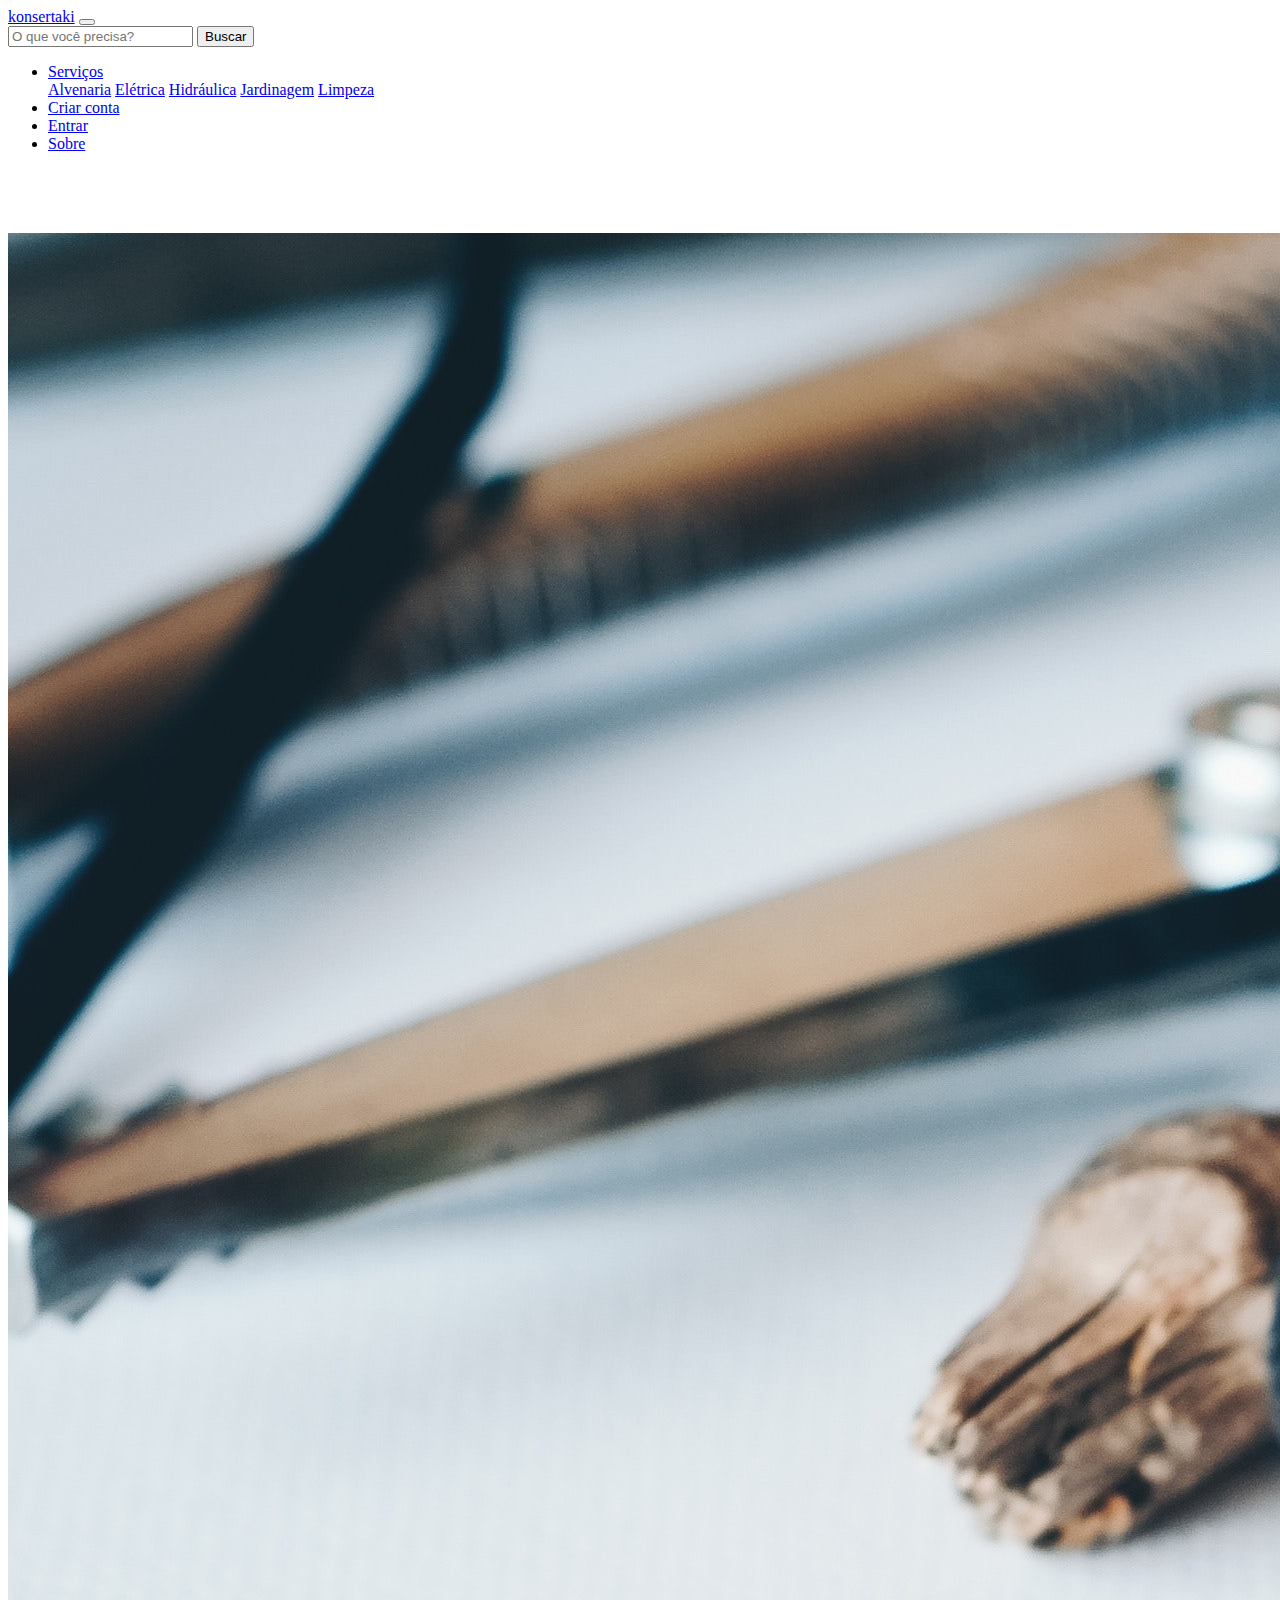
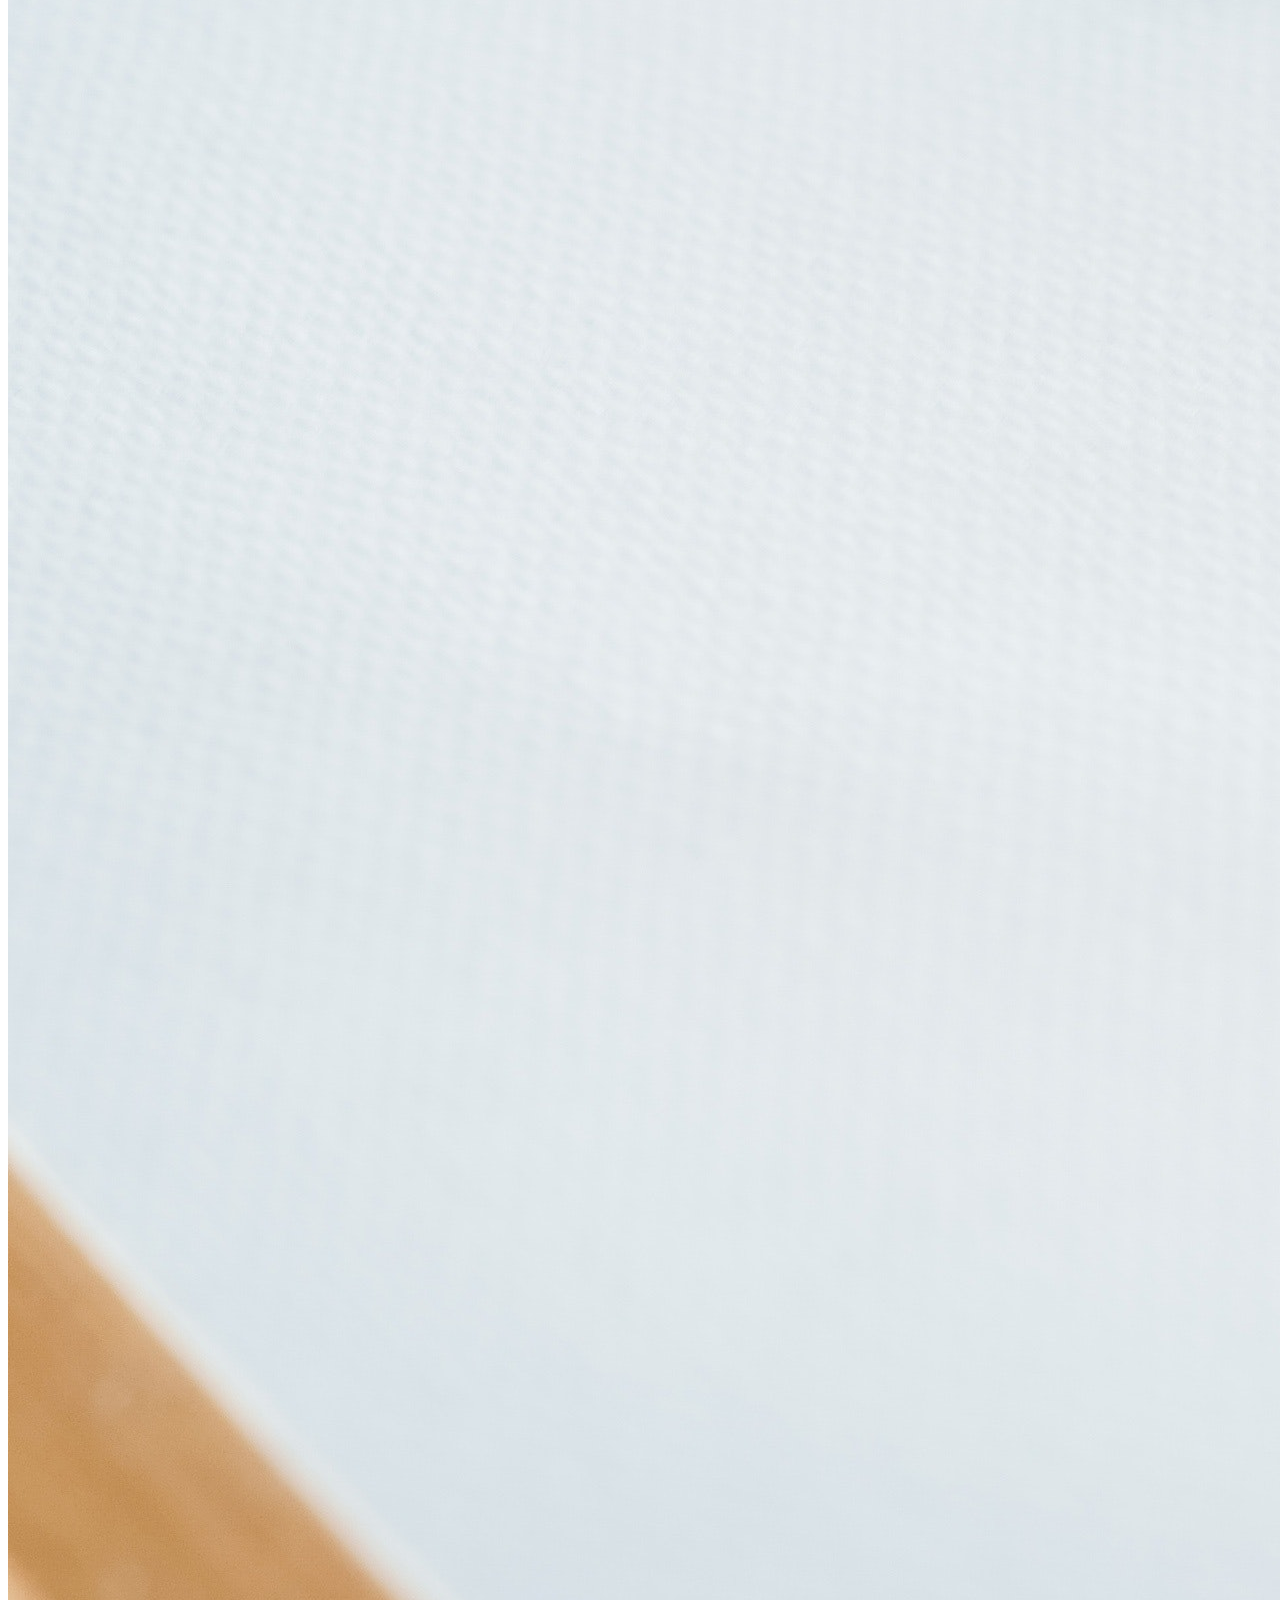
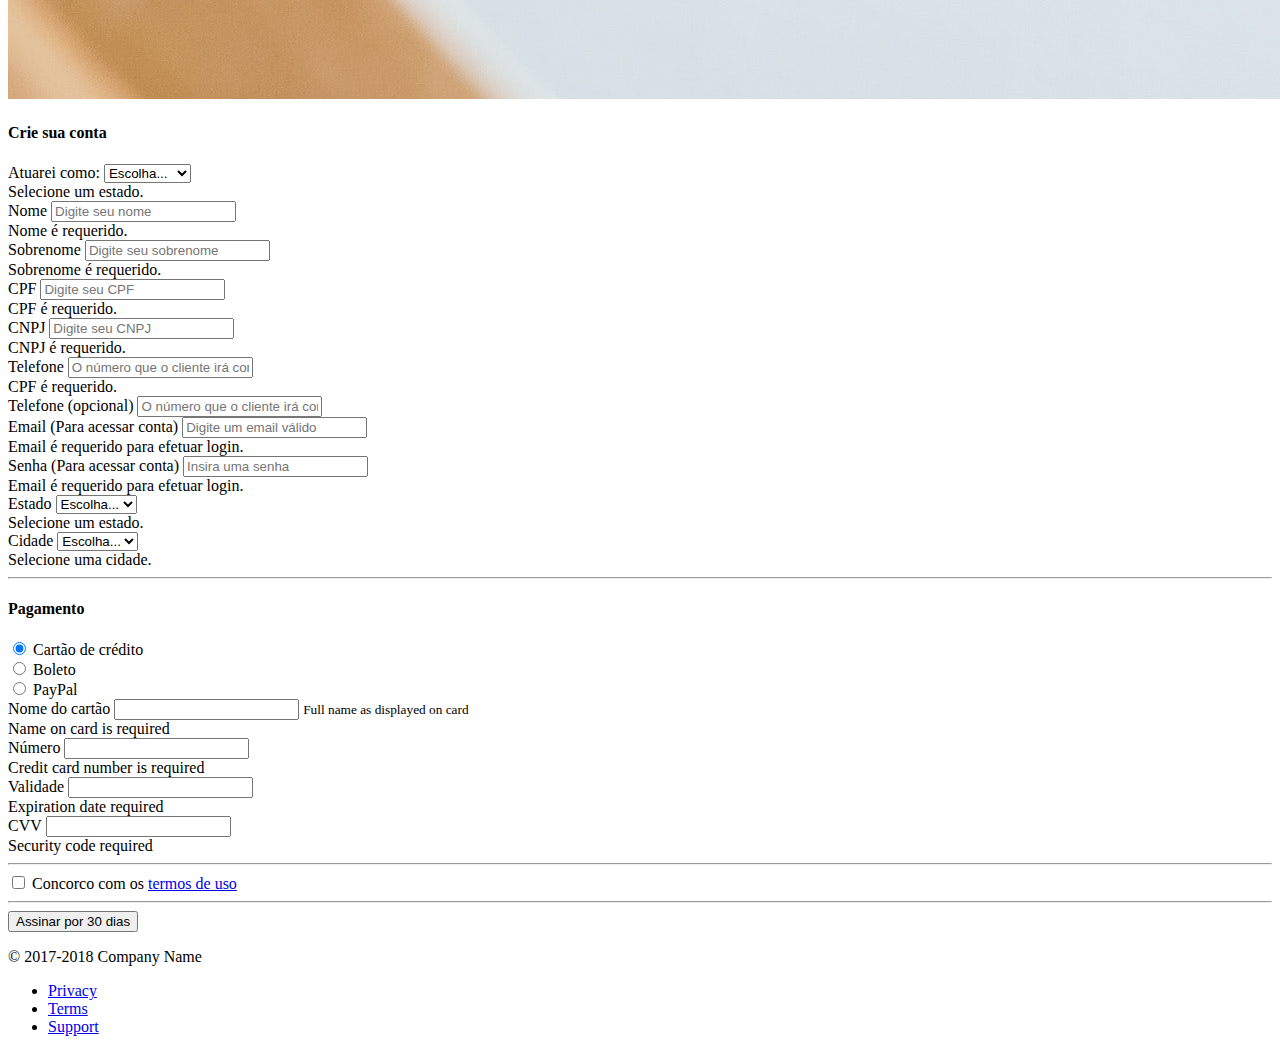
==== cadastro.html @ efb184ed "página cadastro freelancer, algumas correções" ====
<!doctype html>
<html lang="en">

<head>
    <meta charset="utf-8">
    <meta name="viewport" content="width=device-width, initial-scale=1, shrink-to-fit=no">
    <meta name="description" content="">
    <meta name="author" content="">
    <link rel="icon" href="../../../../favicon.ico">

    <title>konsertaki - Cadastro freelancer</title>

    <!-- Bootstrap core CSS -->
    <link href="vendor/bootstrap/css/bootstrap.min.css" rel="stylesheet">

    <!-- Custom styles for this template -->
    <link href="form-validation.css" rel="stylesheet">
</head>

<body class="bg-light">

    <header class="mb-5">
        <!-- Navigation -->
        <nav class="navbar fixed-top navbar-expand-lg navbar-dark bg-dark fixed-top">
            <div class="container">
                <a class="navbar-brand" href="index.html">konsertaki</a>
                <button class="navbar-toggler navbar-toggler-right" type="button" data-toggle="collapse" data-target="#navbarResponsive"
                    aria-controls="navbarResponsive" aria-expanded="false" aria-label="Toggle navigation">
                    <span class="navbar-toggler-icon"></span>
                </button>
                <div class="collapse navbar-collapse" id="navbarResponsive">
                    <form class="form-inline mt-2 mt-md-0">
                        <input class="form-control mr-sm-2" type="text" placeholder="O que você precisa?" aria-label="search">
                        <button class="btn btn-outline-success my-2-sm-0">Buscar</button>
                    </form>
                    <ul class="navbar-nav ml-auto">
                        <li class="nav-item dropdown">
                            <a class="nav-link dropdown-toggle" href="#" id="navbarDropdownPortfolio" data-toggle="dropdown" aria-haspopup="true" aria-expanded="false">
                                Serviços
                            </a>
                            <div class="dropdown-menu dropdown-menu-right" aria-labelledby="navbarDropdownPortfolio">
                                <a class="dropdown-item" href="portfolio-1-col.html">Alvenaria</a>
                                <a class="dropdown-item" href="portfolio-2-col.html">Elétrica</a>
                                <a class="dropdown-item" href="portfolio-3-col.html">Hidráulica</a>
                                <a class="dropdown-item" href="portfolio-4-col.html">Jardinagem</a>
                                <a class="dropdown-item" href="portfolio-item.html">Limpeza</a>
                            </div>
                        </li>
                        <li class="nav-item">
                            <a class="nav-link" href="contas.html">Criar conta</a>
                        </li>
                        <li class="nav-item">
                            <a href="#" class="nav-link" data-toggle="modal" data-target="#modal_login">Entrar</a>
                        </li>
                        <li class="nav-item">
                            <a class="nav-link" href="contact.html">Sobre</a>
                        </li>
                    </ul>
                </div>
            </div>
        </nav>

    </header>

    <div class="container" style="margin-top: 5em;">
        <div class="row">
            <div class="col-md-4 order-md-2 mb-4">
                <img class="img-fluid" src="img/teste3.jpg" alt="">
            </div>
            <div class="col-md-8 order-md-1">
                <h4 class="mb-3">Crie sua conta</h4>
                <form class="needs-validation" novalidate>
                    <div class="row">
                        <div class="col-md-5 mb-3">
                            <label for="country">Atuarei como:</label>
                            <select class="custom-select d-block w-100" id="estado" required>
                                <option value="">Escolha...</option>
                                <option>Eletricista</option>
                                <option>Encanador</option>
                                <option>Pintor</option>
                                <option>Jardineiro</option>

                            </select>
                            <div class="invalid-feedback">
                                Selecione um estado.
                            </div>
                        </div>

                    </div>

                    <div class="row">
                        <div class="col-md-6 mb-3">
                            <label for="firstName">Nome</label>
                            <input type="text" class="form-control" id="sobrnome" placeholder="Digite seu nome" value="" required>
                            <div class="invalid-feedback">
                                Nome é requerido.
                            </div>
                        </div>
                        <div class="col-md-6 mb-3">
                            <label for="lastName">Sobrenome</label>
                            <input type="text" class="form-control" id="sobrenome" placeholder="Digite seu sobrenome" value="" required>
                            <div class="invalid-feedback">
                                Sobrenome é requerido.
                            </div>
                        </div>
                    </div>

                    <div class="row">
                        <div class="col-md-6 mb-3">
                            <label for="firstName">CPF</label>
                            <input type="text" class="form-control" id="cpf" placeholder="Digite seu CPF" value="" required>
                            <div class="invalid-feedback">
                                CPF é requerido.
                            </div>
                        </div>
                        <div class="col-md-6 mb-3">
                            <label for="lastName">CNPJ</label>
                            <input type="text" class="form-control" id="cnpj" placeholder="Digite seu CNPJ" value="" required>
                            <div class="invalid-feedback">
                                CNPJ é requerido.
                            </div>
                        </div>
                    </div>
                    <div class="row">
                        <div class="col-md-6 mb-3">
                            <label for="firstName">Telefone</label>
                            <input type="text" class="form-control" id="cpf" placeholder="O número que o cliente irá contatar" value="" required>
                            <div class="invalid-feedback">
                                CPF é requerido.
                            </div>
                        </div>
                        <div class="col-md-6 mb-3">
                            <label for="lastName">Telefone
                                <span class="text-muted">(opcional)</span>
                            </label>
                            <input type="text" class="form-control" id="cnpj" placeholder="O número que o cliente irá contatar" value="">
                        </div>
                    </div>

                    <div class="mb-3">
                        <label for="email">Email
                            <span class="text-muted">(Para acessar conta)</span>
                        </label>
                        <input type="email" class="form-control" id="email" placeholder="Digite um email válido">
                        <div class="invalid-feedback">
                            Email é requerido para efetuar login.
                        </div>
                    </div>

                    <div class="mb-3">
                        <label for="email">Senha
                            <span class="text-muted">(Para acessar conta)</span>
                        </label>
                        <input type="password" class="form-control" id="senha" placeholder="Insira uma senha">
                        <div class="invalid-feedback">
                            Email é requerido para efetuar login.
                        </div>
                    </div>

                    <div class="row">
                        <div class="col-md-5 mb-3">
                            <label for="country">Estado</label>
                            <select class="custom-select d-block w-100" id="estado" required>
                                <option value="">Escolha...</option>
                                <option>Bahia</option>
                            </select>
                            <div class="invalid-feedback">
                                Selecione um estado.
                            </div>
                        </div>
                        <div class="col-md-4 mb-3">
                            <label for="state">Cidade</label>
                            <select class="custom-select d-block w-100" id="state" required>
                                <option value="">Escolha...</option>
                                <option>Jequié</option>
                            </select>
                            <div class="invalid-feedback">
                                Selecione uma cidade.
                            </div>
                        </div>
                    </div>

                    <hr class="mb-4">

                    <h4 class="mb-3">Pagamento</h4>

                    <div class="d-block my-3">
                        <div class="custom-control custom-radio">
                            <input id="credit" name="paymentMethod" type="radio" class="custom-control-input" checked required>
                            <label class="custom-control-label" for="credit">Cartão de crédito</label>
                        </div>
                        <div class="custom-control custom-radio">
                            <input id="debit" name="paymentMethod" type="radio" class="custom-control-input" required>
                            <label class="custom-control-label" for="debit">Boleto</label>
                        </div>
                        <div class="custom-control custom-radio">
                            <input id="paypal" name="paymentMethod" type="radio" class="custom-control-input" required>
                            <label class="custom-control-label" for="paypal">PayPal</label>
                        </div>
                    </div>
                    <div class="row">
                        <div class="col-md-6 mb-3">
                            <label for="cc-name">Nome do cartão</label>
                            <input type="text" class="form-control" id="cc-name" placeholder="" required>
                            <small class="text-muted">Full name as displayed on card</small>
                            <div class="invalid-feedback">
                                Name on card is required
                            </div>
                        </div>
                        <div class="col-md-6 mb-3">
                            <label for="cc-number">Número</label>
                            <input type="text" class="form-control" id="cc-number" placeholder="" required>
                            <div class="invalid-feedback">
                                Credit card number is required
                            </div>
                        </div>
                    </div>
                    <div class="row">
                        <div class="col-md-3 mb-3">
                            <label for="cc-expiration">Validade</label>
                            <input type="text" class="form-control" id="cc-expiration" placeholder="" required>
                            <div class="invalid-feedback">
                                Expiration date required
                            </div>
                        </div>
                        <div class="col-md-3 mb-3">
                            <label for="cc-cvv">CVV</label>
                            <input type="text" class="form-control" id="cc-cvv" placeholder="" required>
                            <div class="invalid-feedback">
                                Security code required
                            </div>
                        </div>
                    </div>
                    <hr class="mb-4">
                    <div class="custom-control custom-checkbox">
                        <input type="checkbox" class="custom-control-input" id="same-address">
                        <label class="custom-control-label" for="same-address">Concorco com os
                            <a href="#">termos de uso</a>
                        </label>
                    </div>
                    <hr class="mb-4">
                    <button class="btn btn-success btn-lg btn-block" type="submit">Assinar por 30 dias</button>
                </form>
            </div>
        </div>

        <footer class="my-5 pt-5 text-muted text-center text-small">
            <p class="mb-1">&copy; 2017-2018 Company Name</p>
            <ul class="list-inline">
                <li class="list-inline-item">
                    <a href="#">Privacy</a>
                </li>
                <li class="list-inline-item">
                    <a href="#">Terms</a>
                </li>
                <li class="list-inline-item">
                    <a href="#">Support</a>
                </li>
            </ul>
        </footer>
    </div>

    <!-- Bootstrap core JavaScript
    ================================================== -->
    <!-- Placed at the end of the document so the pages load faster -->
    <script src="https://code.jquery.com/jquery-3.3.1.slim.min.js" integrity="sha384-q8i/X+965DzO0rT7abK41JStQIAqVgRVzpbzo5smXKp4YfRvH+8abtTE1Pi6jizo"
        crossorigin="anonymous"></script>
    <script>window.jQuery || document.write('<script src="../../../../assets/js/vendor/jquery-slim.min.js"><\/script>')</script>
    <script src="../../../../assets/js/vendor/popper.min.js"></script>
    <script src="../../../../dist/js/bootstrap.min.js"></script>
    <script src="../../../../assets/js/vendor/holder.min.js"></script>
    <script>
            // Example starter JavaScript for disabling form submissions if there are invalid fields
            (function () {
                'use strict';

                window.addEventListener('load', function () {
                    // Fetch all the forms we want to apply custom Bootstrap validation styles to
                    var forms = document.getElementsByClassName('needs-validation');

                    // Loop over them and prevent submission
                    var validation = Array.prototype.filter.call(forms, function (form) {
                        form.addEventListener('submit', function (event) {
                            if (form.checkValidity() === false) {
                                event.preventDefault();
                                event.stopPropagation();
                            }
                            form.classList.add('was-validated');
                        }, false);
                    });
                }, false);
            })();
    </script>
</body>

</html>
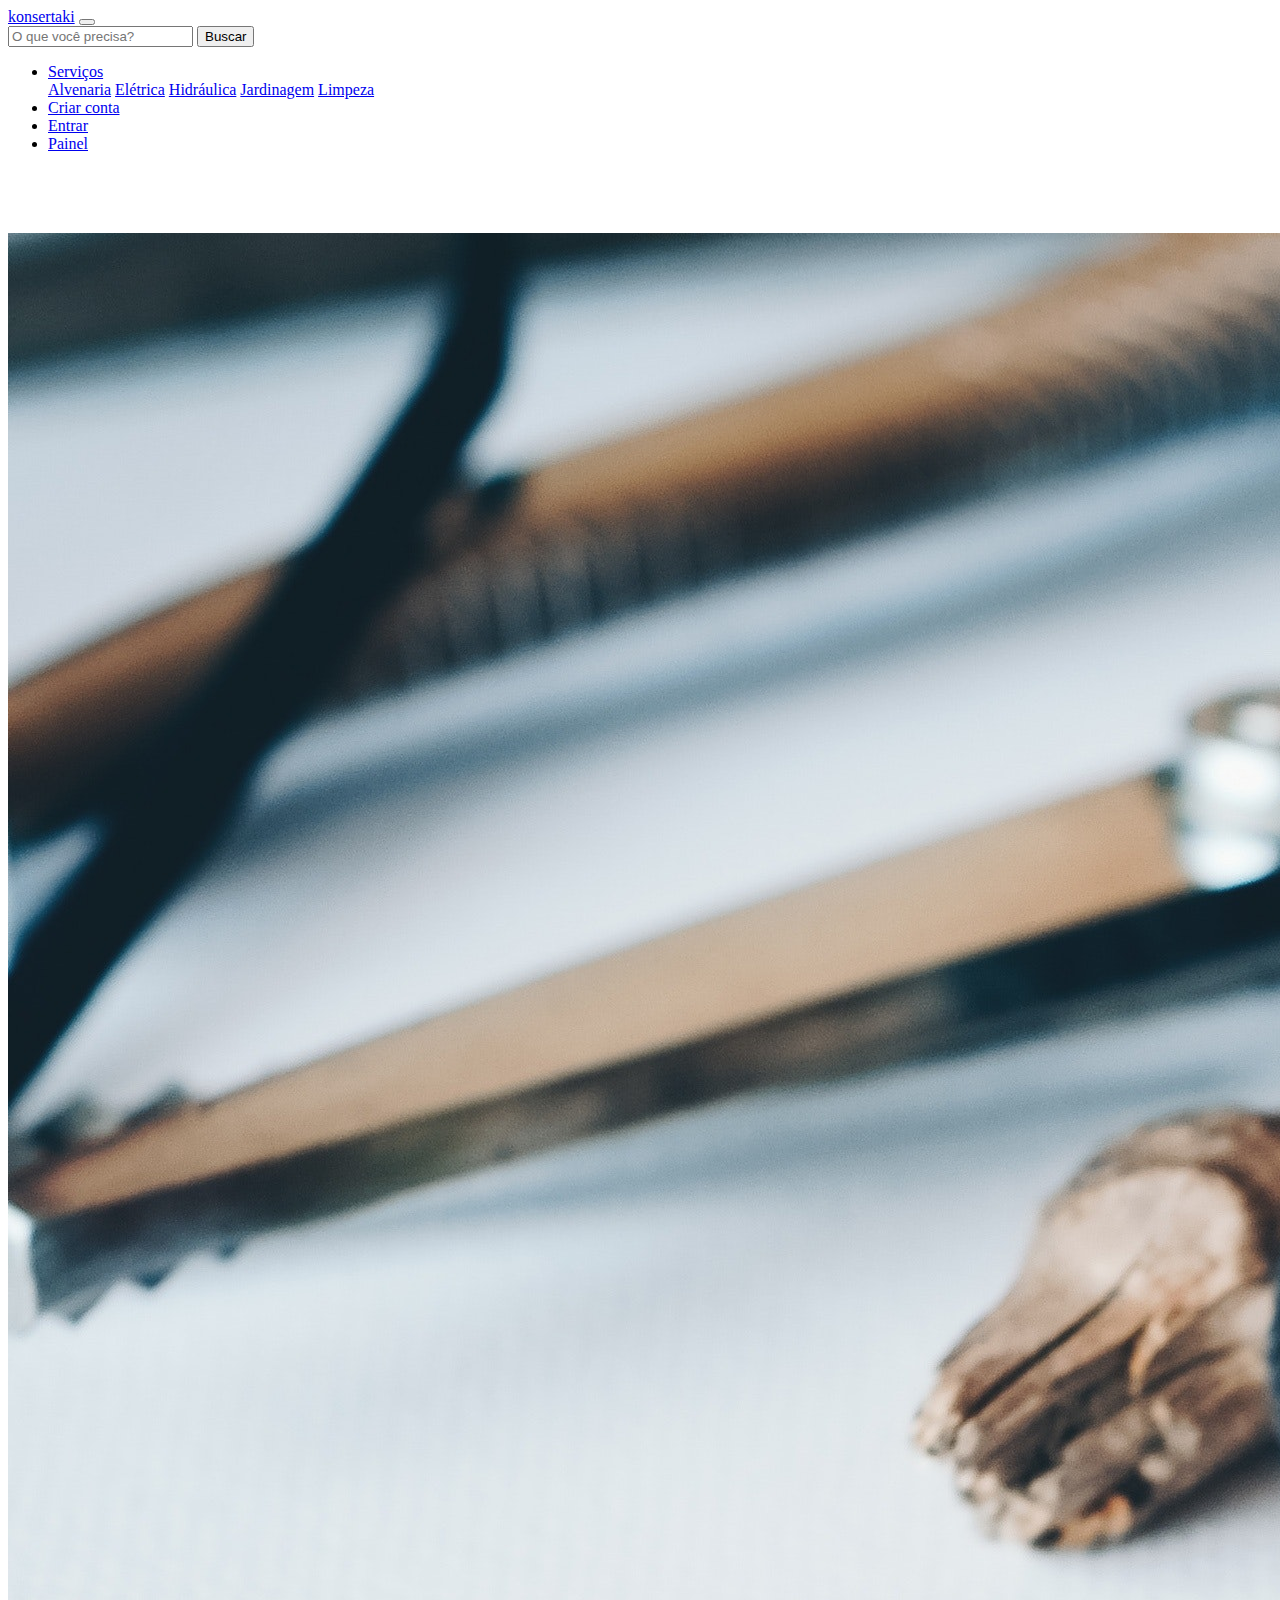
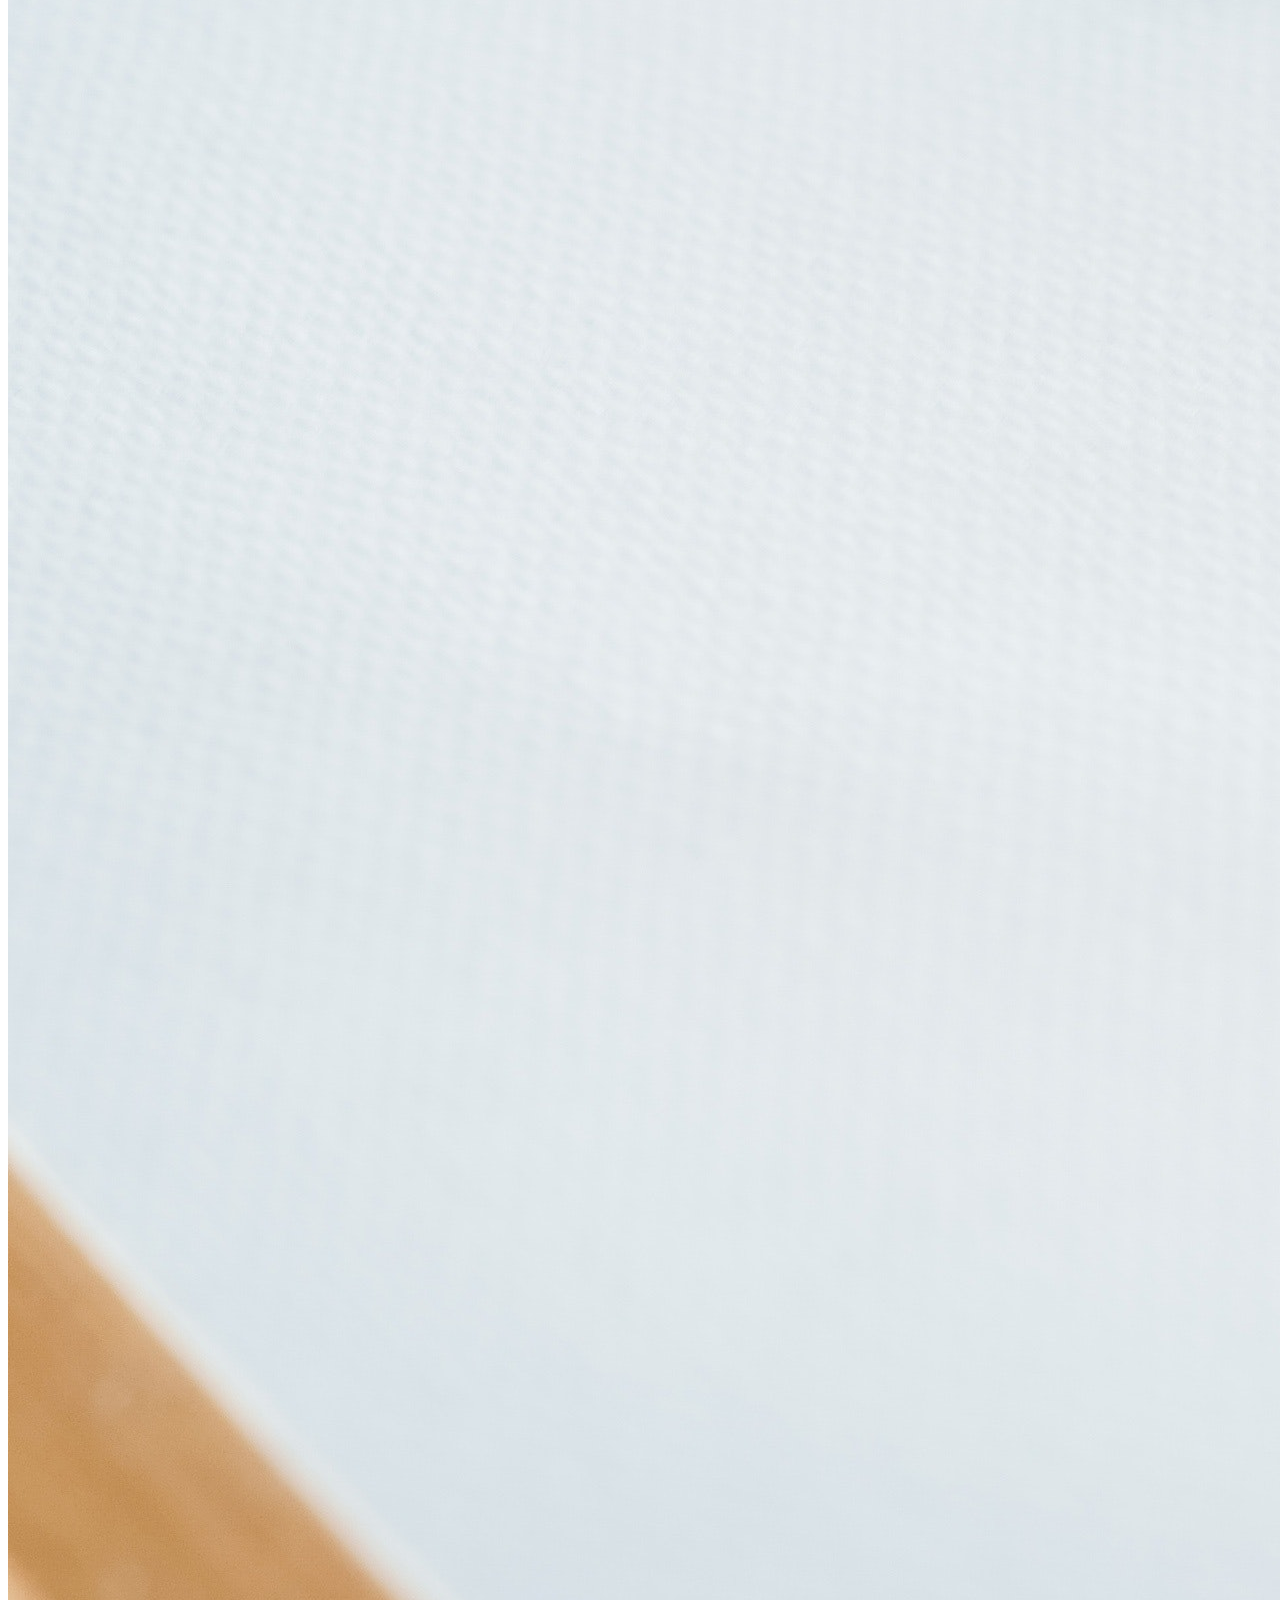
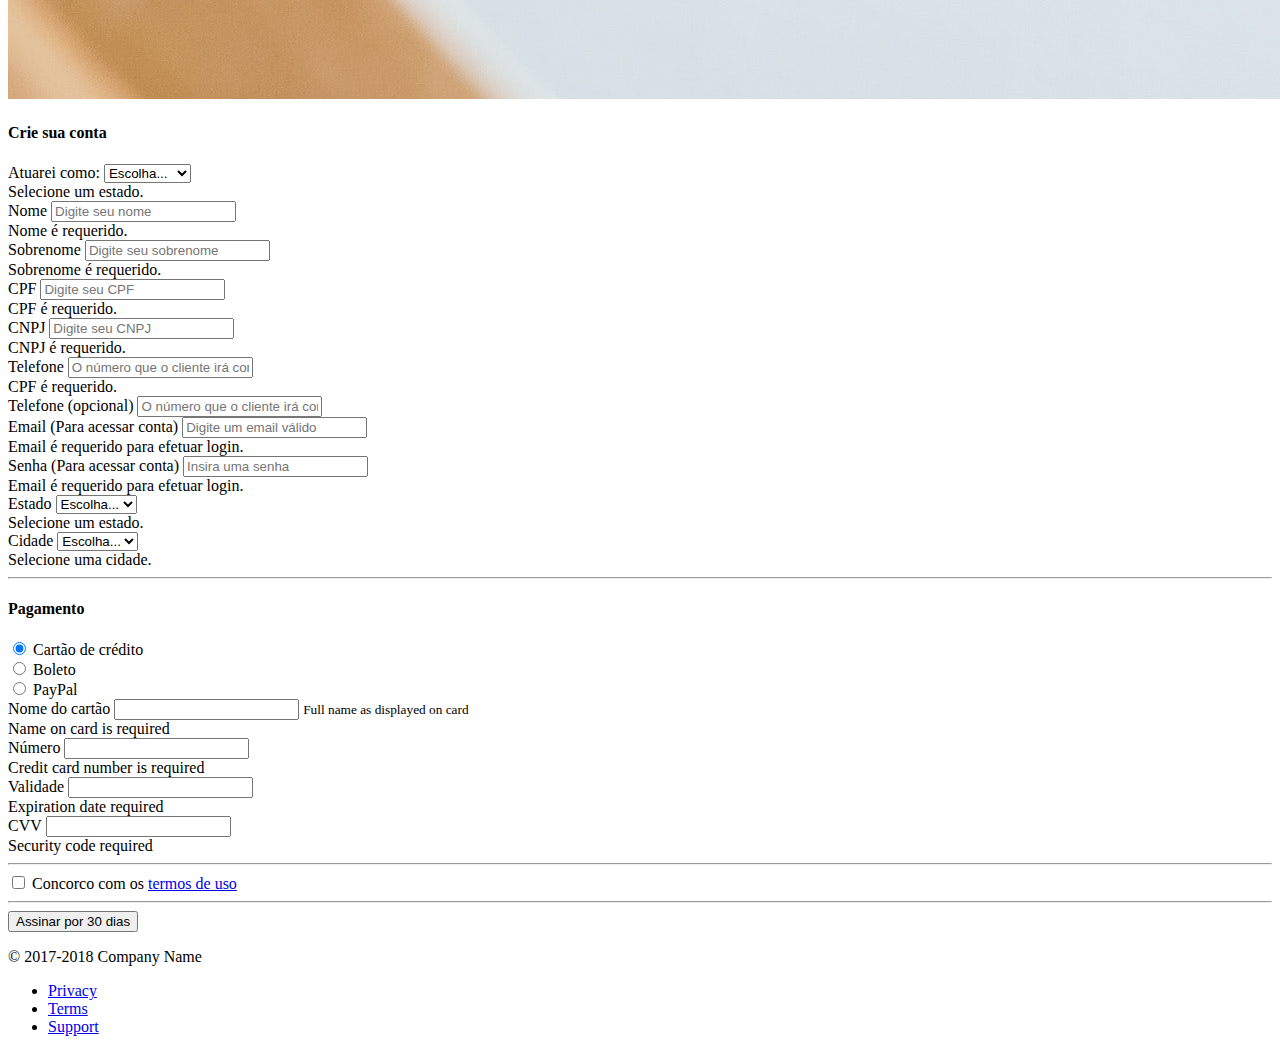
==== commit 55092167: "inicio da implementação do painel do freelancer + ajustes" ====
--- a/cadastro.html
+++ b/cadastro.html
@@ -53,7 +53,7 @@
                             <a href="#" class="nav-link" data-toggle="modal" data-target="#modal_login">Entrar</a>
                         </li>
                         <li class="nav-item">
-                            <a class="nav-link" href="contact.html">Sobre</a>
+                            <a class="nav-link" href="painelFreelancer.html">Painel</a>
                         </li>
                     </ul>
                 </div>
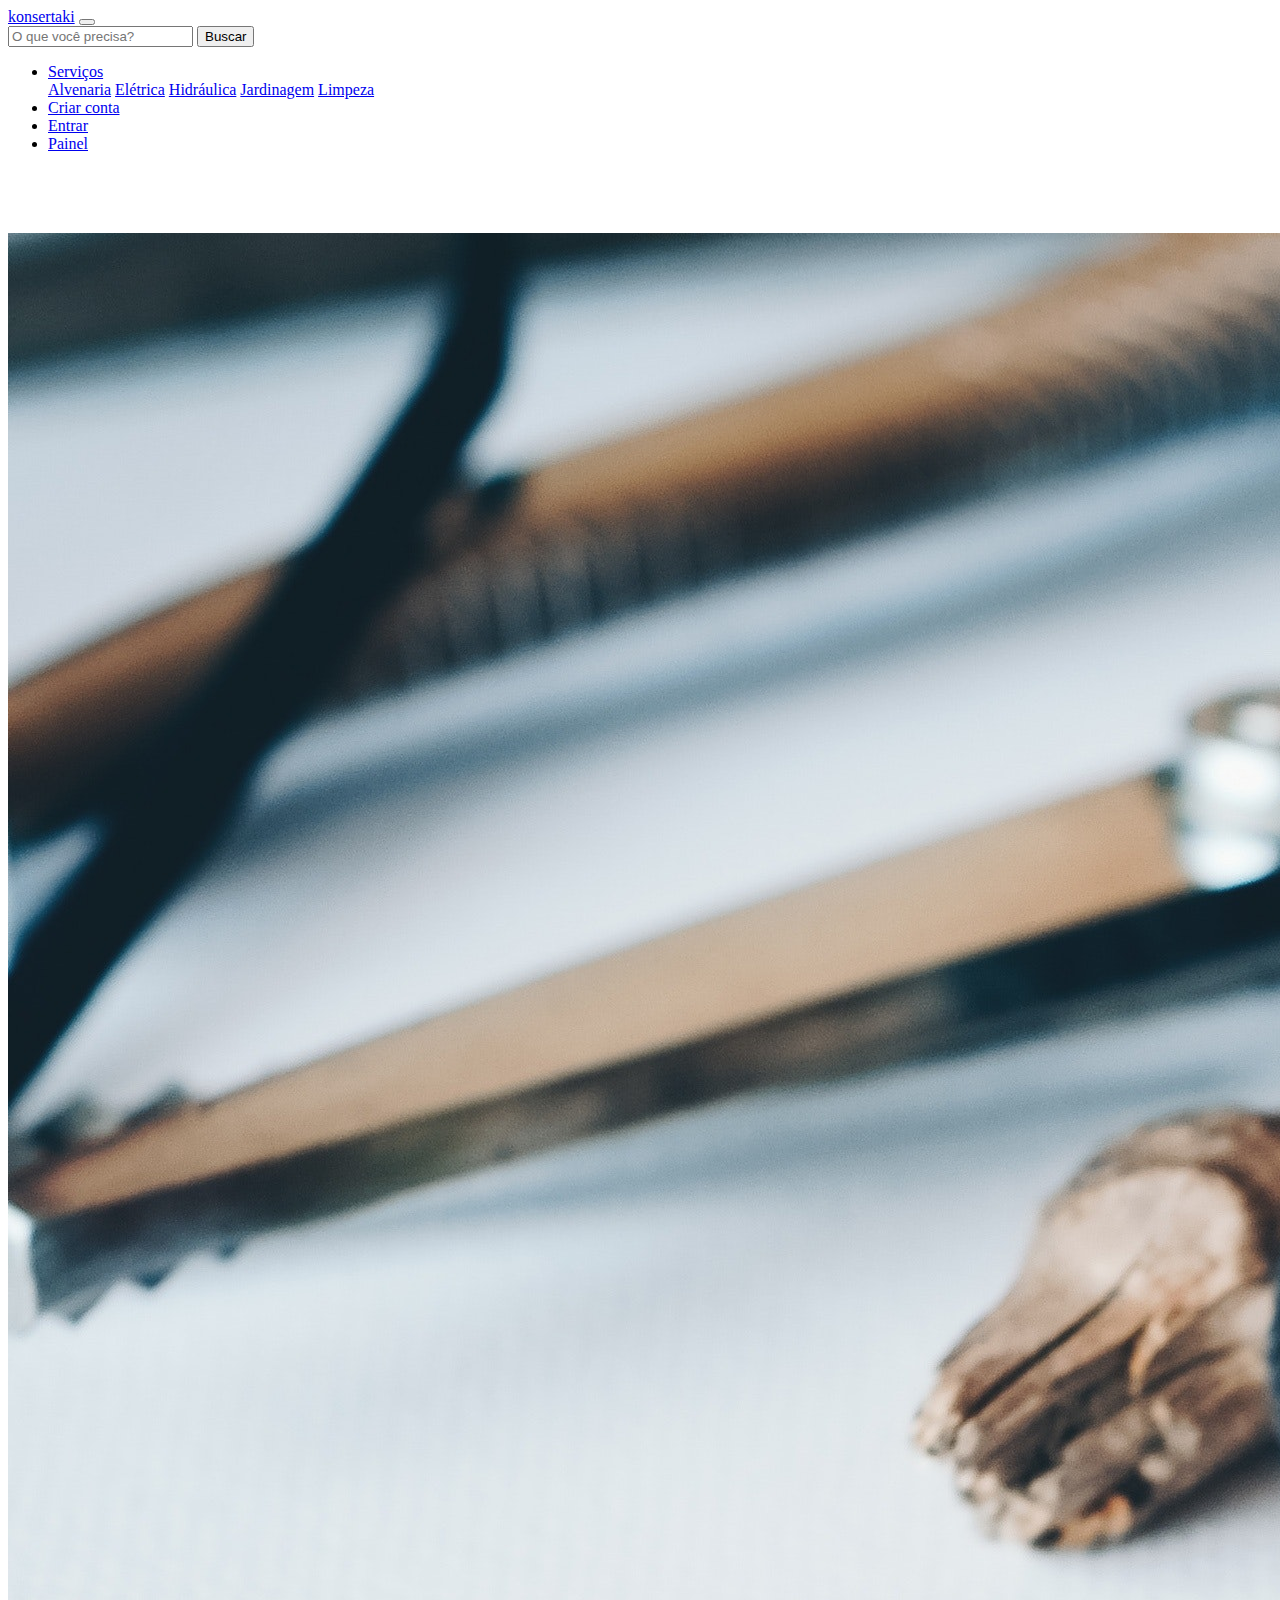
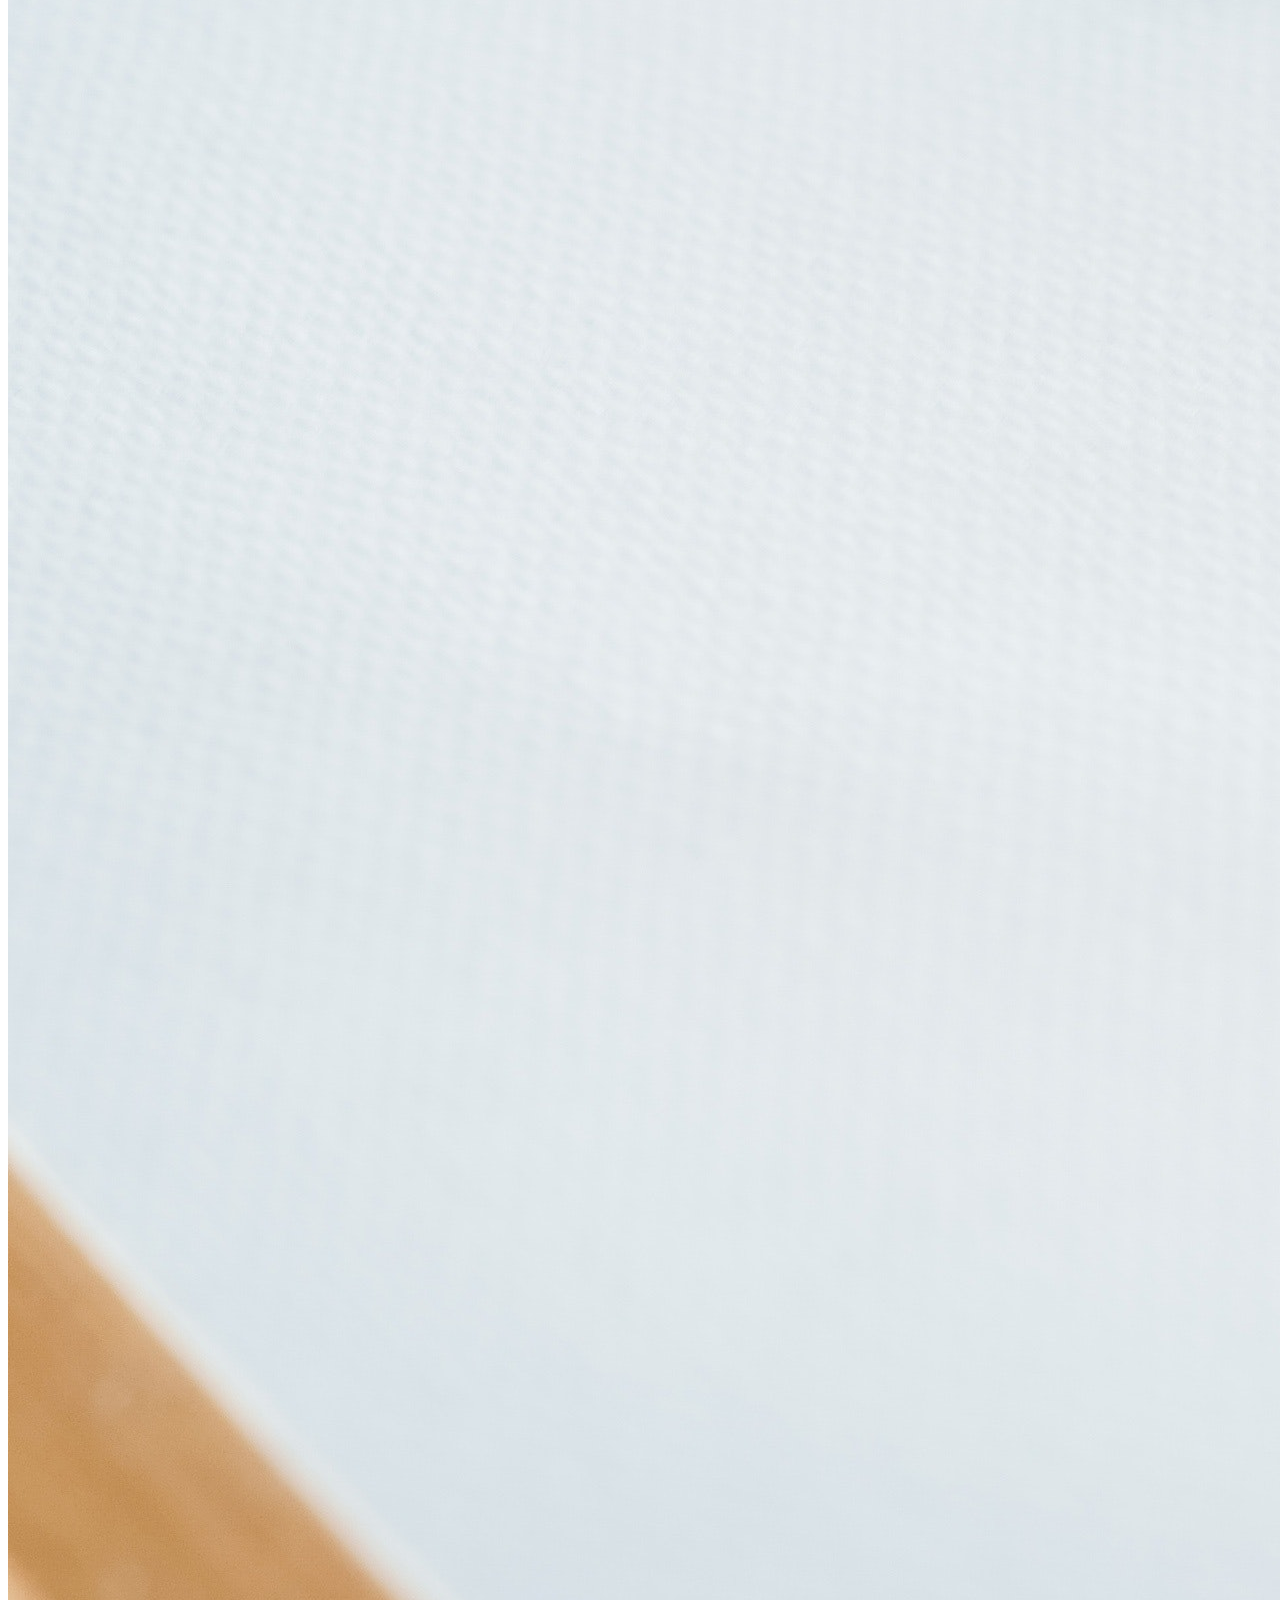
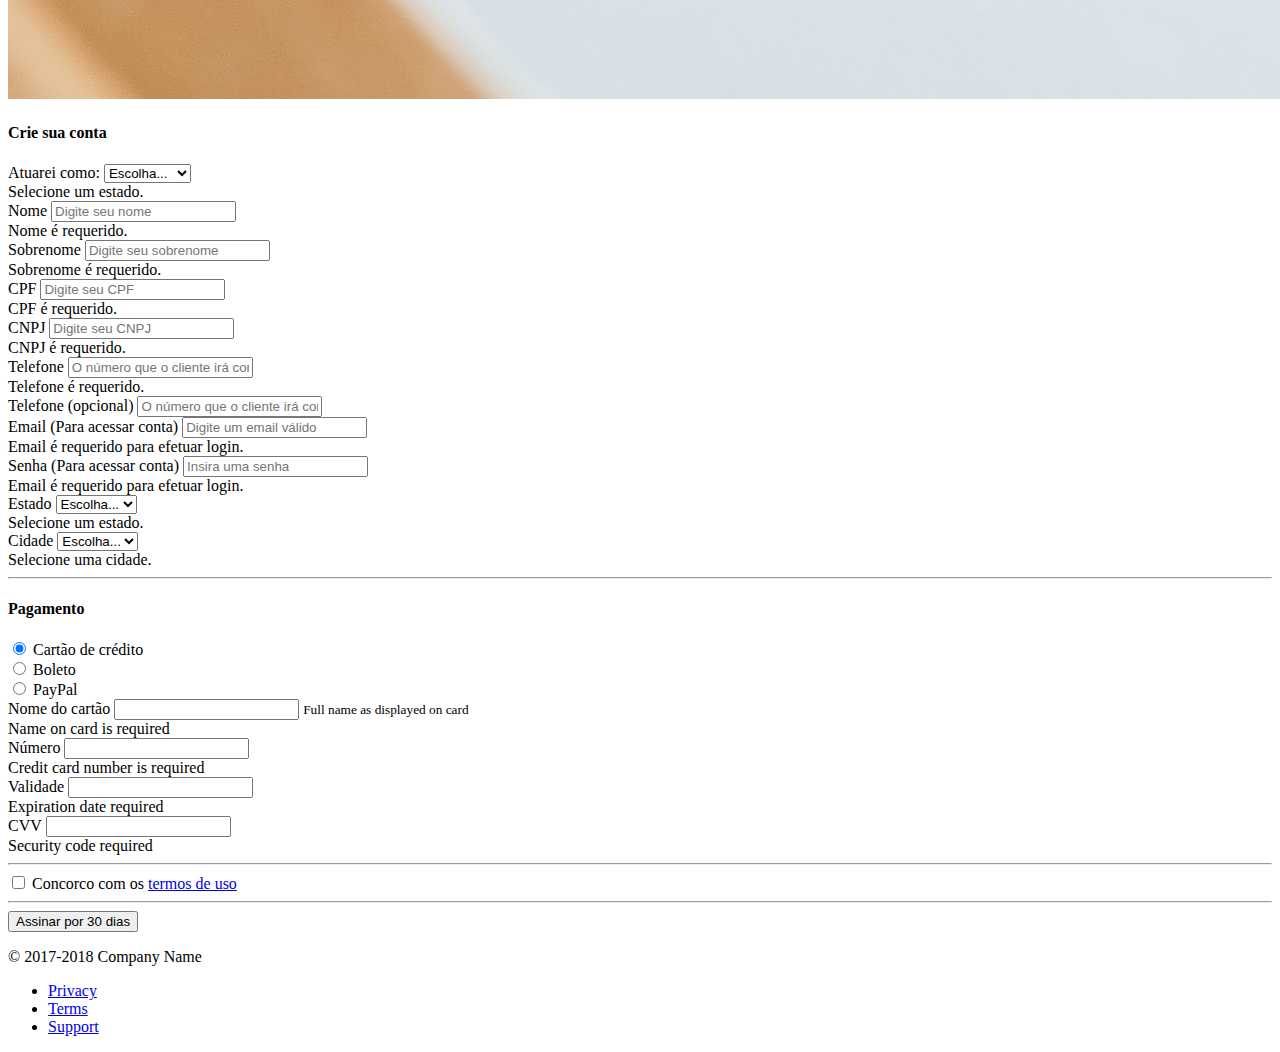
==== commit a0c4c34b: "painel do freelancer finalizado" ====
--- a/cadastro.html
+++ b/cadastro.html
@@ -72,8 +72,8 @@
                 <form class="needs-validation" novalidate>
                     <div class="row">
                         <div class="col-md-5 mb-3">
-                            <label for="country">Atuarei como:</label>
-                            <select class="custom-select d-block w-100" id="estado" required>
+                            <label for="atuacao">Atuarei como:</label>
+                            <select class="custom-select d-block w-100" id="atuacao" required>
                                 <option value="">Escolha...</option>
                                 <option>Eletricista</option>
                                 <option>Encanador</option>
@@ -126,7 +126,7 @@
                             <label for="firstName">Telefone</label>
                             <input type="text" class="form-control" id="cpf" placeholder="O número que o cliente irá contatar" value="" required>
                             <div class="invalid-feedback">
-                                CPF é requerido.
+                                Telefone é requerido.
                             </div>
                         </div>
                         <div class="col-md-6 mb-3">
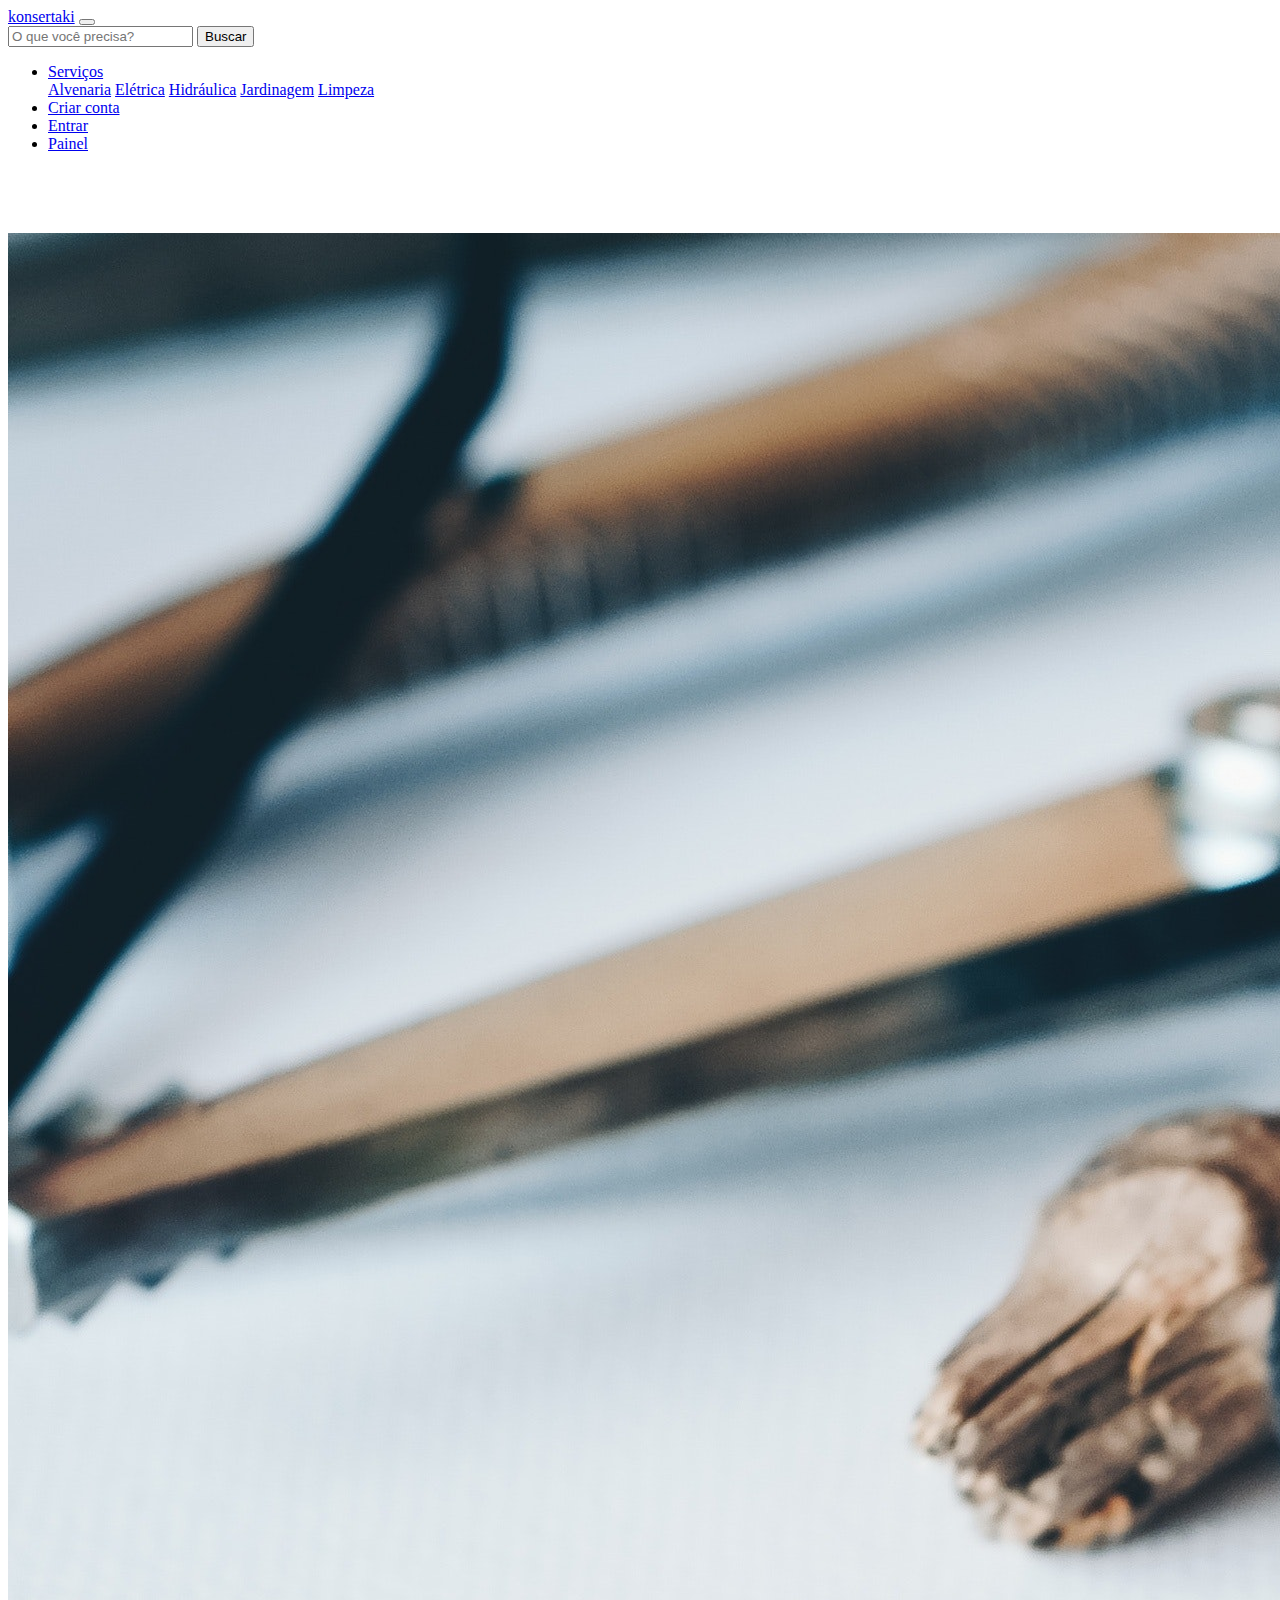
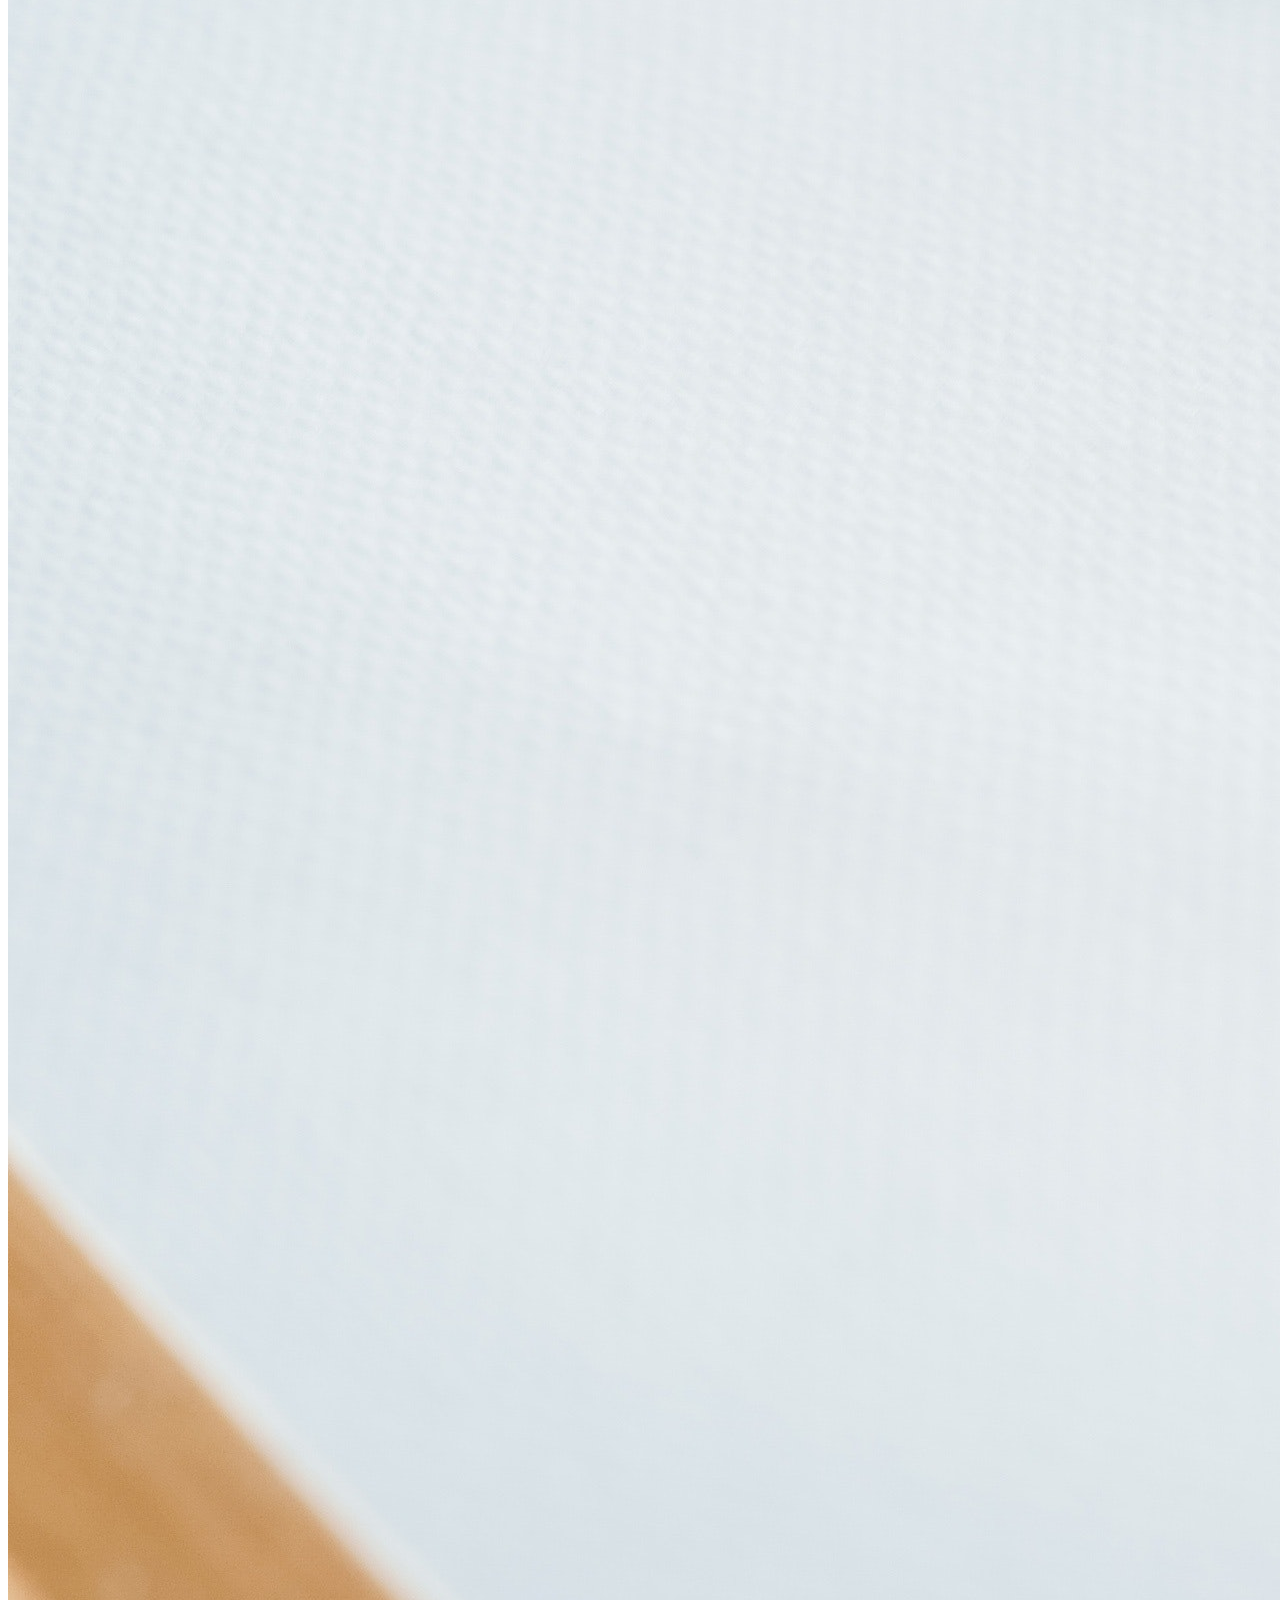
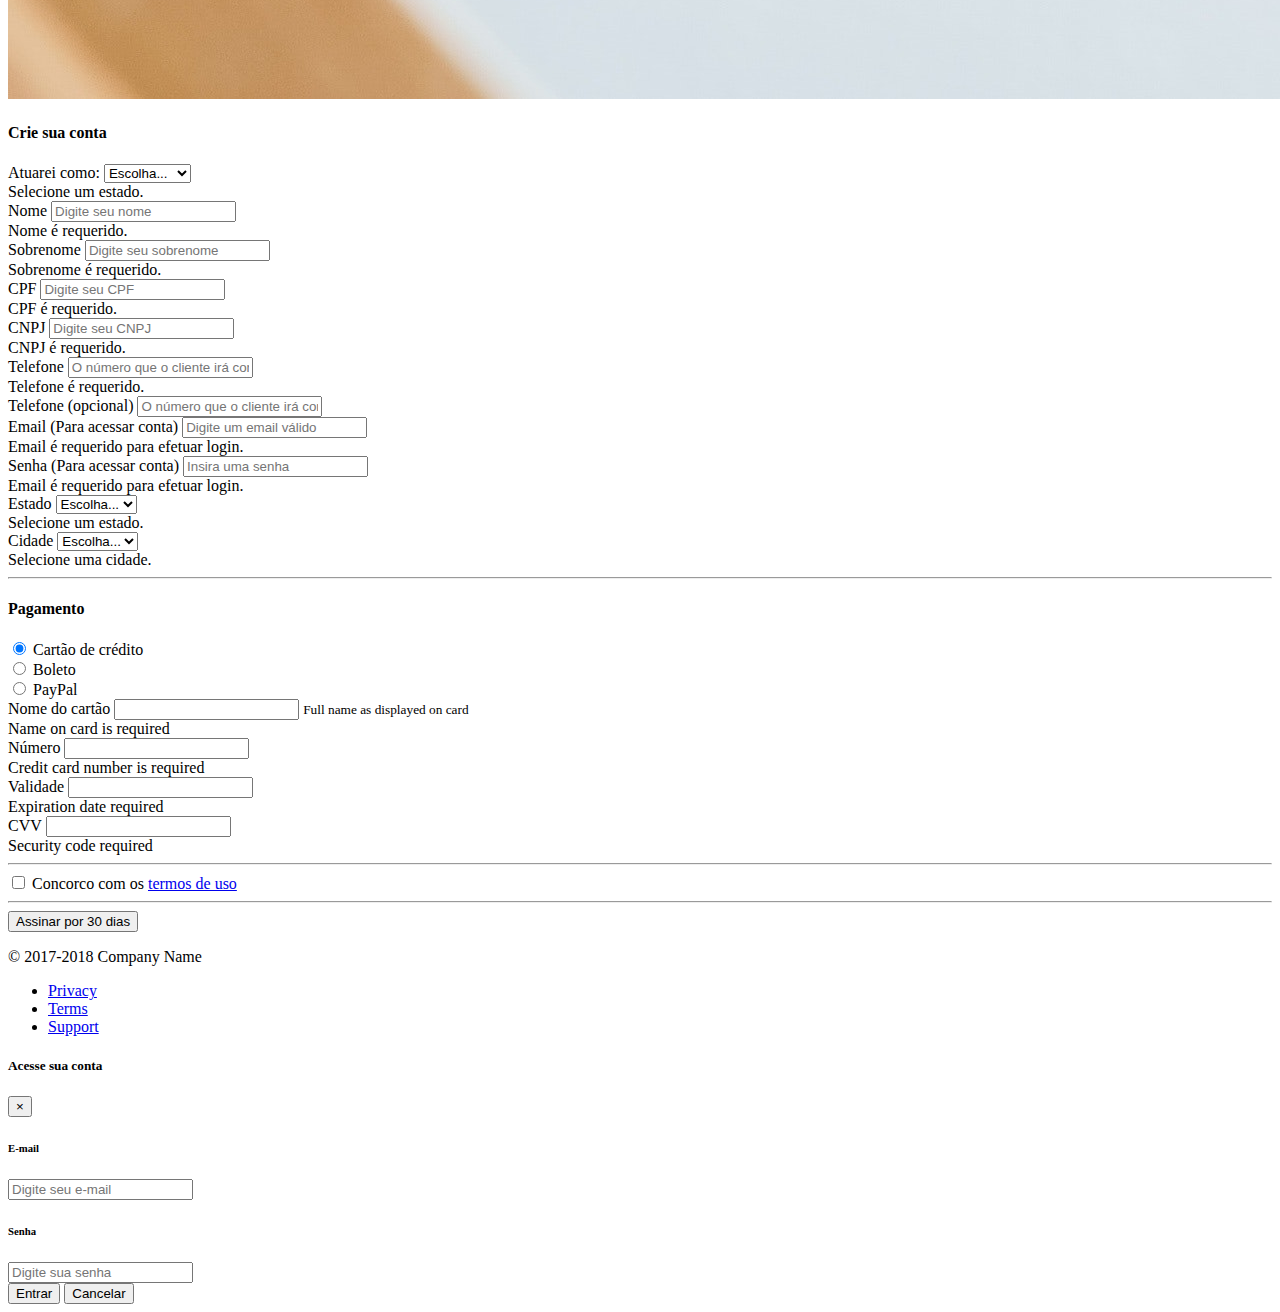
==== commit 4a765c1a: "ajustes" ====
--- a/cadastro.html
+++ b/cadastro.html
@@ -39,7 +39,7 @@
                                 Serviços
                             </a>
                             <div class="dropdown-menu dropdown-menu-right" aria-labelledby="navbarDropdownPortfolio">
-                                <a class="dropdown-item" href="portfolio-1-col.html">Alvenaria</a>
+                                <a class="dropdown-item" href="alvenaria.html">Alvenaria</a>
                                 <a class="dropdown-item" href="portfolio-2-col.html">Elétrica</a>
                                 <a class="dropdown-item" href="portfolio-3-col.html">Hidráulica</a>
                                 <a class="dropdown-item" href="portfolio-4-col.html">Jardinagem</a>
@@ -291,6 +291,58 @@
                 }, false);
             })();
     </script>
+
+  <!-- Modal login-->
+  <form class="modal fade" id="modal_login" method="POST" action="">
+
+        <div class="modal-dialog">
+    
+          <div class="modal-content fundo_inscricao">
+    
+            <div class="modal-header">
+    
+              <h5 class="modal-title" id="janelaLabel">
+                Acesse sua conta
+              </h5>
+              <button type="button" class="close" data-dismiss="modal" aria-label="Close">
+                <span aria-hidden="true">&times;</span>
+              </button>
+            </div>
+    
+            <div class="modal-body">
+    
+              <div class="row">
+    
+                <div class="form-group col-md-12">
+                  <label for="email">
+                    <h6>E-mail</h6>
+                  </label>
+                  <input type="email" class="form-control" id="email" name="email" placeholder="Digite seu e-mail" required>
+                </div>
+    
+                <div class="form-group col-md-12">
+                  <label for="senha">
+                    <h6>Senha</h6>
+                  </label>
+                  <input type="password" class="form-control" id="senha" name="senha" placeholder="Digite sua senha" required>
+                </div>
+              </div>
+            </div>
+    
+            <div class="modal-footer">
+              <button type="submit" class="btn btn-success">Entrar</button>
+              <button type="button" class="btn btn-light" data-dismiss="modal">Cancelar</button>
+            </div>
+    
+          </div>
+        </div>
+      </form>
+      <!-- /.modal -->
+      
+  <!-- Bootstrap core JavaScript -->
+  <script src="vendor/jquery/jquery.min.js"></script>
+  <script src="vendor/bootstrap/js/bootstrap.bundle.min.js"></script>
+
 </body>
 
 </html>